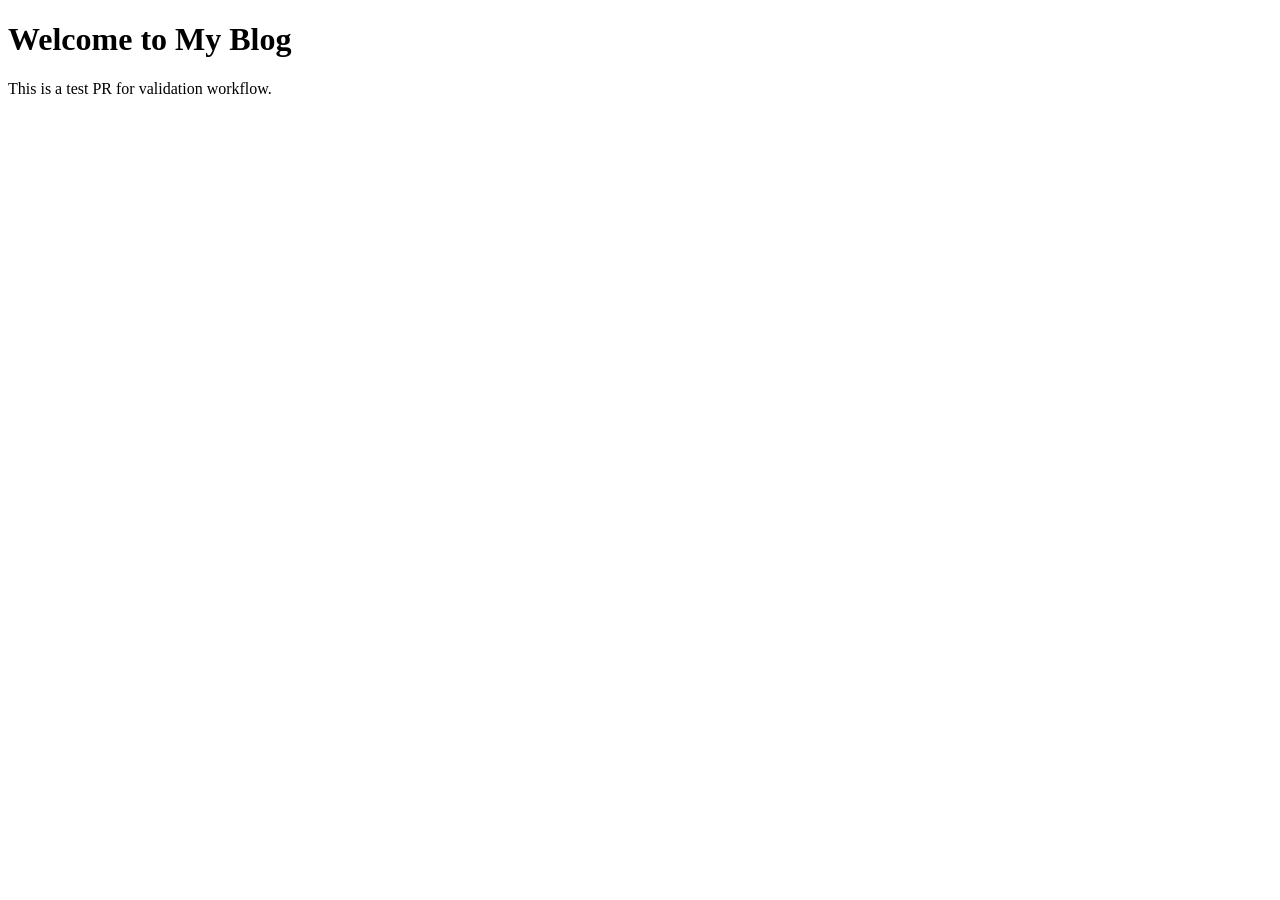
==== src/index.html @ fb499910 "Add index and CSS files for PR validation test" ====
<!DOCTYPE html>
<html lang="en">
<head>
  <meta charset="UTF-8" />
  <title>My Blog</title>
</head>
<body>
  <h1>Welcome to My Blog</h1>
  <p>This is a test PR for validation workflow.</p>
</body>
</html>
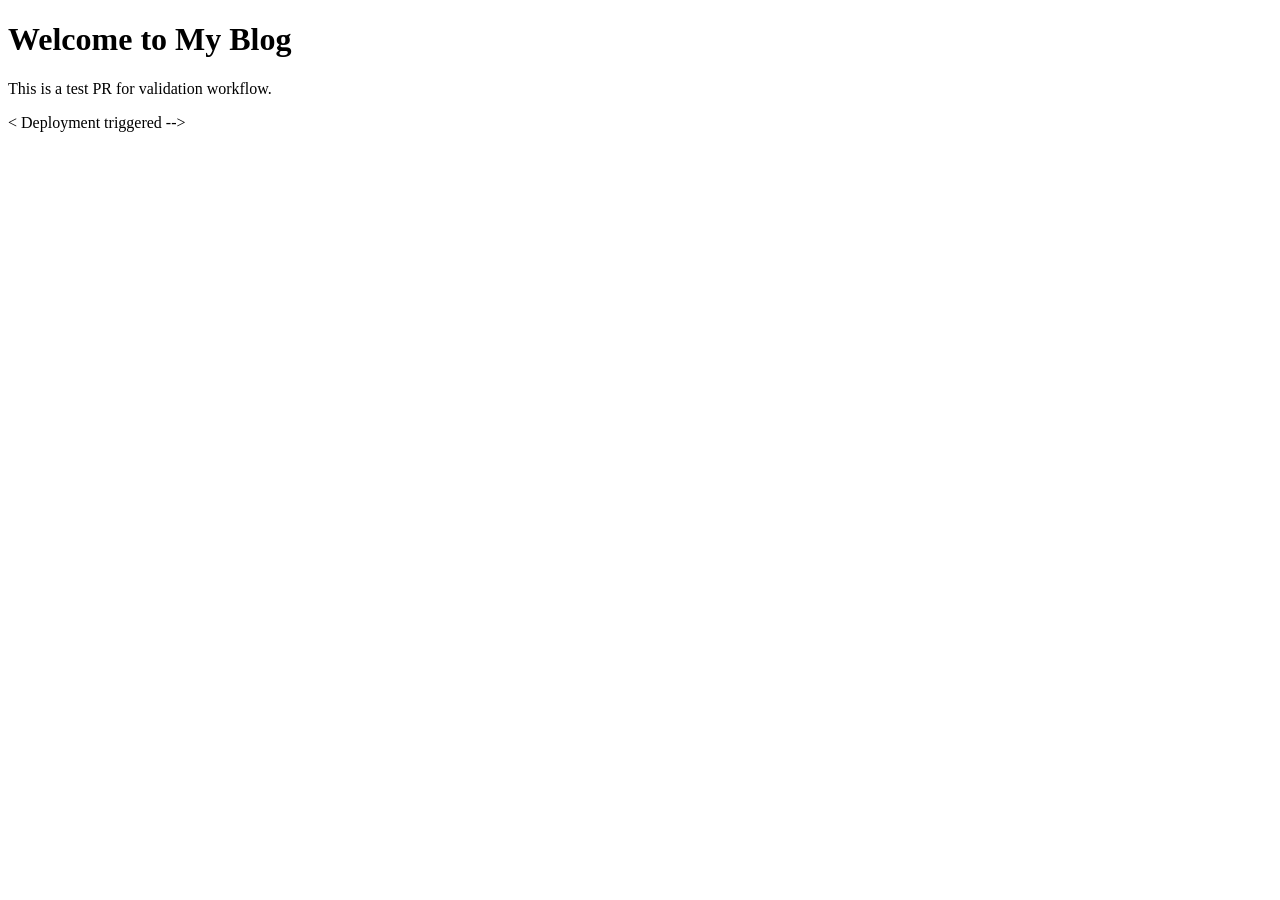
==== commit d894c9ce: "Trigger deployment workflow" ====
--- a/src/index.html
+++ b/src/index.html
@@ -8,4 +8,4 @@
   <h1>Welcome to My Blog</h1>
   <p>This is a test PR for validation workflow.</p>
 </body>
-</html>+</html>< Deployment triggered -->
